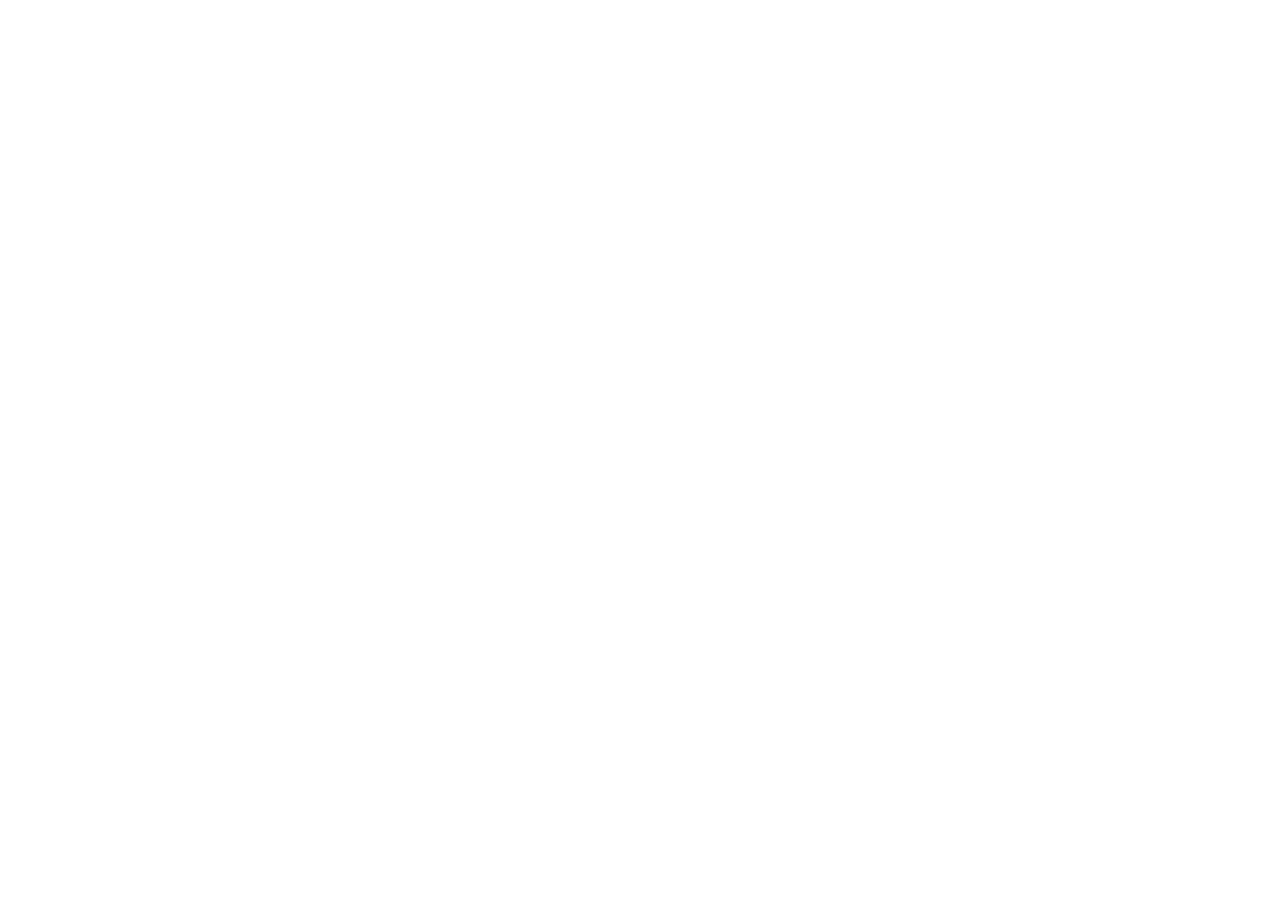
==== Clase 5 - Position/index.html @ 4bdabe2c "Position" ====
<!DOCTYPE html>
<html lang="en">
<head>
    <meta charset="UTF-8">
    <meta http-equiv="X-UA-Compatible" content="IE=edge">
    <meta name="viewport" content="width=device-width, initial-scale=1.0">
    <title>Position y Display</title>
    <link rel="stylesheet" href="./index.css">
</head>
    <body>
    
    </body>
</html>
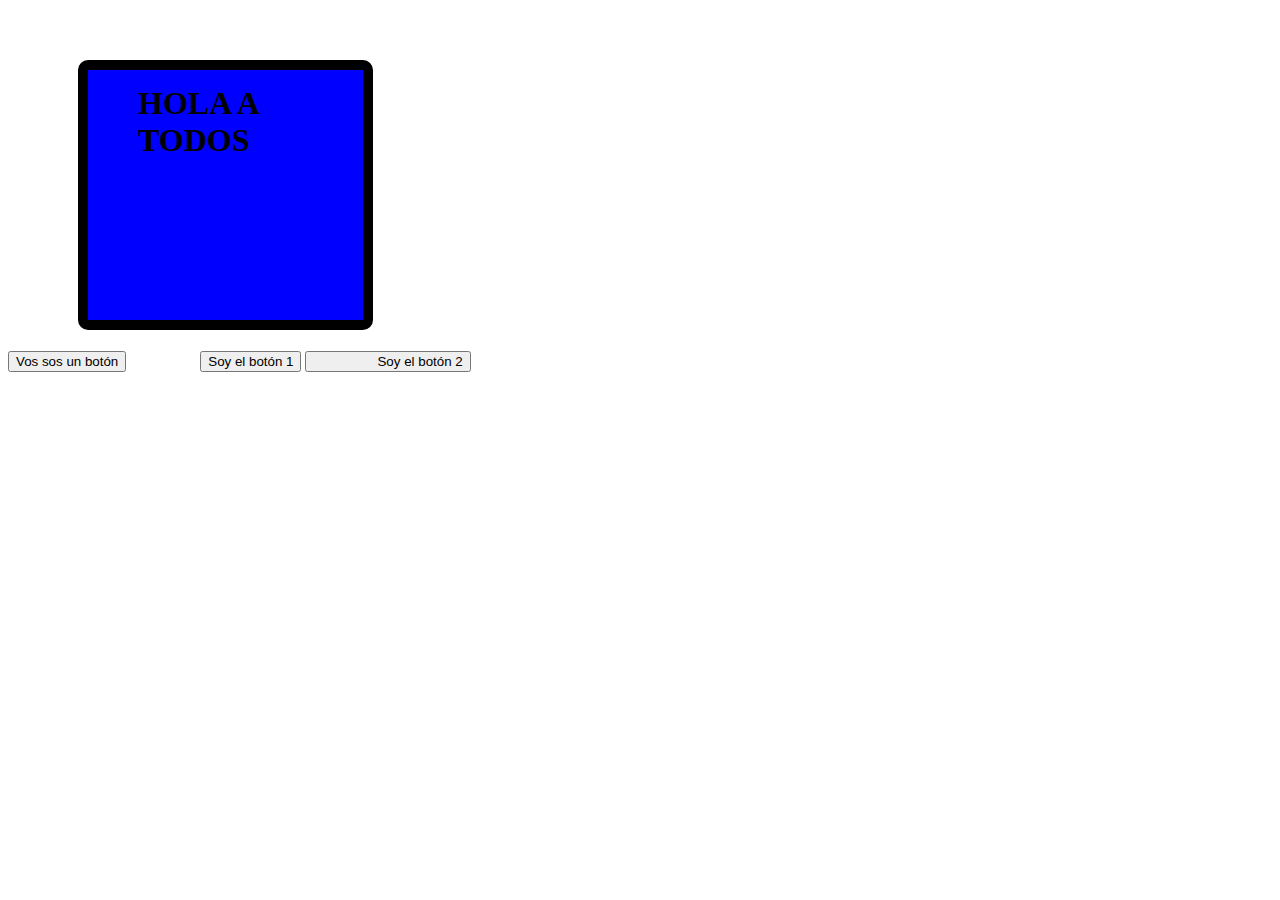
==== commit a4e3fb4a: "Position" ====
--- a/Clase 5 - Position/index.html
+++ b/Clase 5 - Position/index.html
@@ -8,6 +8,11 @@
     <link rel="stylesheet" href="./index.css">
 </head>
     <body>
-    
+        <h1 class="caja">
+            HOLA A TODOS
+        </h1>
+        <button>Vos sos un botón</button>
+        <button class="boton-1">Soy el botón 1</button>
+        <button class="boton-2">Soy el botón 2</button>
     </body>
 </html>--- a/Clase 5 - Position/index.css
+++ b/Clase 5 - Position/index.css
@@ -0,0 +1,33 @@
+.caja {
+    width: 200px;
+    height: 200px;
+    /* padding-left: 50px;
+    padding-right: 25px;
+    padding-top: 15px;
+    padding-bottom: 35px; */
+    padding: 15px 25px 35px 50px;
+    /* padding: 20px; */
+    /* padding: 20px 10px; */
+
+    /*Border*/
+    /* border-style: solid;
+    border-width: 10px;
+    border-color: black; */
+    border: 10px solid black;
+    border-radius: 10px;
+    /* border-left: 10px solid black;
+    border-top: 20px solid red; */
+    
+
+    margin-top: 60px;
+    margin-left: 70px;
+    background-color: blue;
+}
+
+.boton-1 {
+    margin-left: 70px;
+}
+
+.boton-2 {
+    padding-left: 70px;
+}